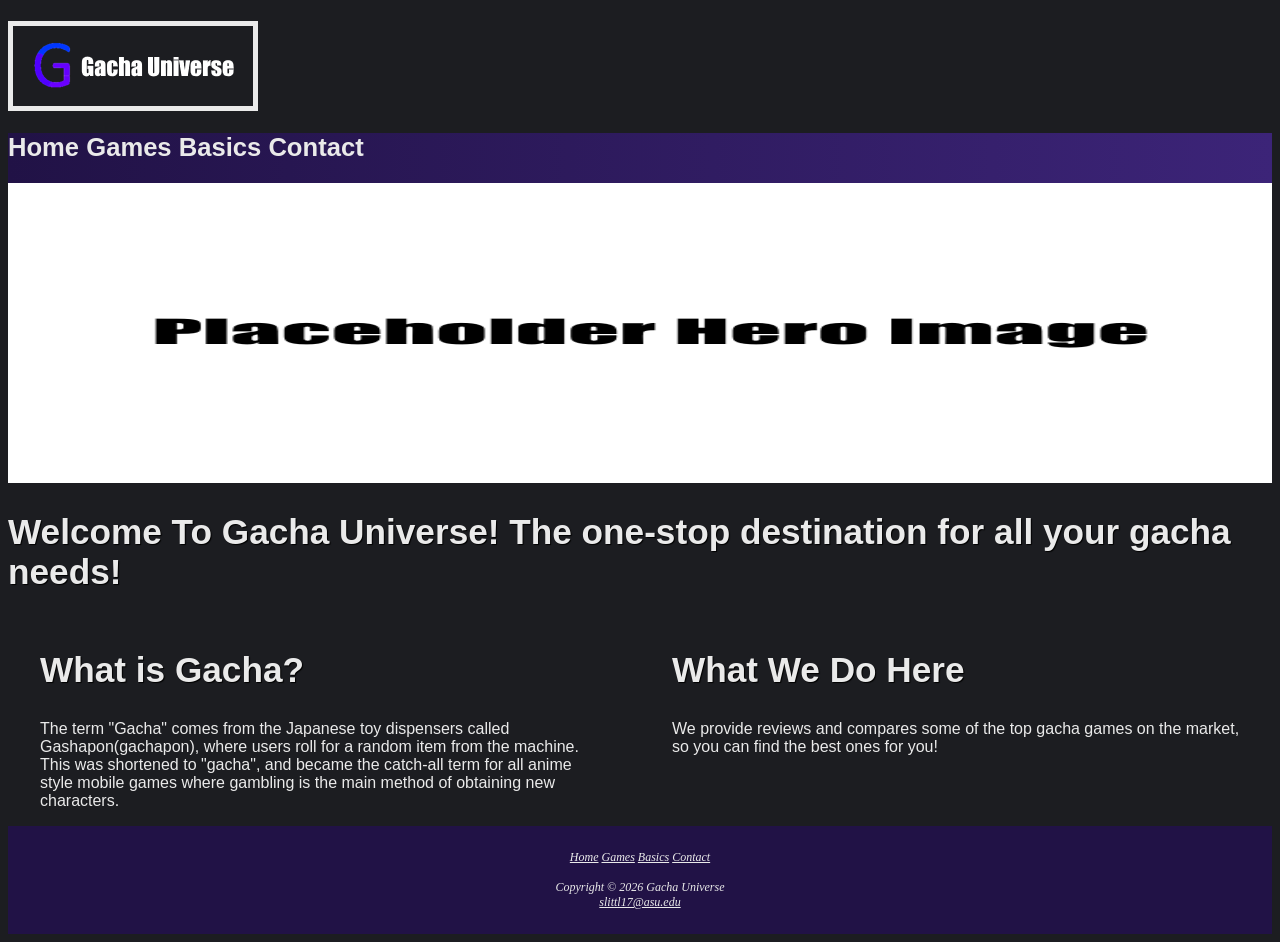
==== basics.html @ 17bcbbef "Updated games and contact, as well as added pictures" ====
<!DOCTYPE html>
<html>
<head>
    <meta charset='utf-8'>
    <meta http-equiv='X-UA-Compatible' content='IE=edge'>
    <title>Gacha Universe :: Basics</title>
    <meta name='viewport' content='width=device-width, initial-scale=1'>
    <link rel='stylesheet' type='text/css' media='screen' href='gacha.css'>
    <script src='main.js'></script>
</head>
<body>

    <header>
        <h1><img src='./TextLogo.png' alt='Logo'></h1>
    </header>

    <nav>
        <div id="navwrapper">
            <a href="index.html">Home</a>
            <a href="games.html">Games</a>
            <a href="basics.html">Basics</a>
            <a href="contact.html">Contact</a>
        </div>
    </nav>

    <div id="homehero" class="hero"></div>

    <main>
        <h2>Welcome To Gacha Universe! The one-stop destination for all your gacha needs!</h2>

        <div class ="flow">
            <section>
                <h2>What is Gacha?</h2>
                <p>The term "Gacha" comes from the Japanese toy dispensers called Gashapon(gachapon),
                     where users roll for a random item from the machine. This was shortened to "gacha", and became the catch-all term for all
                      anime style mobile games where gambling is the main method of obtaining new characters.</p>
            </section>
            <section>
                <h2>What We Do Here</h2>
                <p>We provide reviews and compares some of the top gacha games on the market, so you can find the best ones for you!</p>
            </section>
        </div>

    </main>

    <footer>
        <a href="index.html">Home</a>
        <a href="games.html">Games</a>
        <a href="basics.html">Basics</a>
        <a href="contact.html">Contact</a>

        <br> <br>

        Copyright &copy; 2026 Gacha Universe
        <br>
        <a href="slittl17@asu.edu">slittl17@asu.edu</a>
    </footer>

</body>
</html>
---- gacha.css ----
body {
    background-color: #1c1d21;
    font-family: Arial, Helvetica, sans-serif;
    color: #EAEAEA;
}

h1 {
    border: 5px solid #EAEAEA;
    width: 240px;
    height: 80px;
    display: block;
}

h2 {
    font-size: 220%;
    color: #EAEAEA;
    text-shadow: 1px 1px 1px #000000;
}

h3 {
    font-size: 200%;
}

nav {
    font-weight: bold;
    font-size: 160%;
    padding: 0px;
    text-align: left;
    display: block;
}

#navwrapper {
    background-color: #90C7E3;
    background-image: linear-gradient(to right, #211246, #3c2478);
    height: 50px;
    align-items: center;
}

nav a{
    text-decoration: none;
}

a:link {
    color: #EAEAEA;
}

a:visited {
    color: #EAEAEA;
}

a:hover {
    color: #A52A2A;
}

footer {
    font-family: Georgia, 'Times New Roman', serif;
    font-size: 75%;
    font-style: italic;
    color: #EAEAEA;
    text-align: center;
    padding: 2em;
    background-color: #211246;
}

section {
    margin-left: 2em;
    margin-right: 2em;
    flex: 1;
}

form {
    display: flex;
    flex-direction: column;
    flex-wrap: nowrap;
}

form input {
    margin-bottom: 0.5em;
}

form textarea {
    margin-bottom: 0.5em;
}

#homehero {
    height: 300px;
    background-image: url(indexHero.png);
    background-repeat: no-repeat;
    background-size: 100% 100%;
}


.flow {
    display: flex;
    flex-direction: row;
}

@supports (display: grid) {
        nav ul {
            flex-direction: column;
            padding-top: 1em;
        }

        header {
            grid-area: header;
        }

        main {
            grid-area: main;
        }

        nav {
            grid-area: nav;
        }

        .hero {
            grid-area: hero;
        }

        footer {
            grid-area: footer;
        }

        #wrapper {
            display: grid;
            grid-template: "header header"
                            "hero hero"
                            "main main"
                            "footer footer" / 180px 1fr;
        }

    }
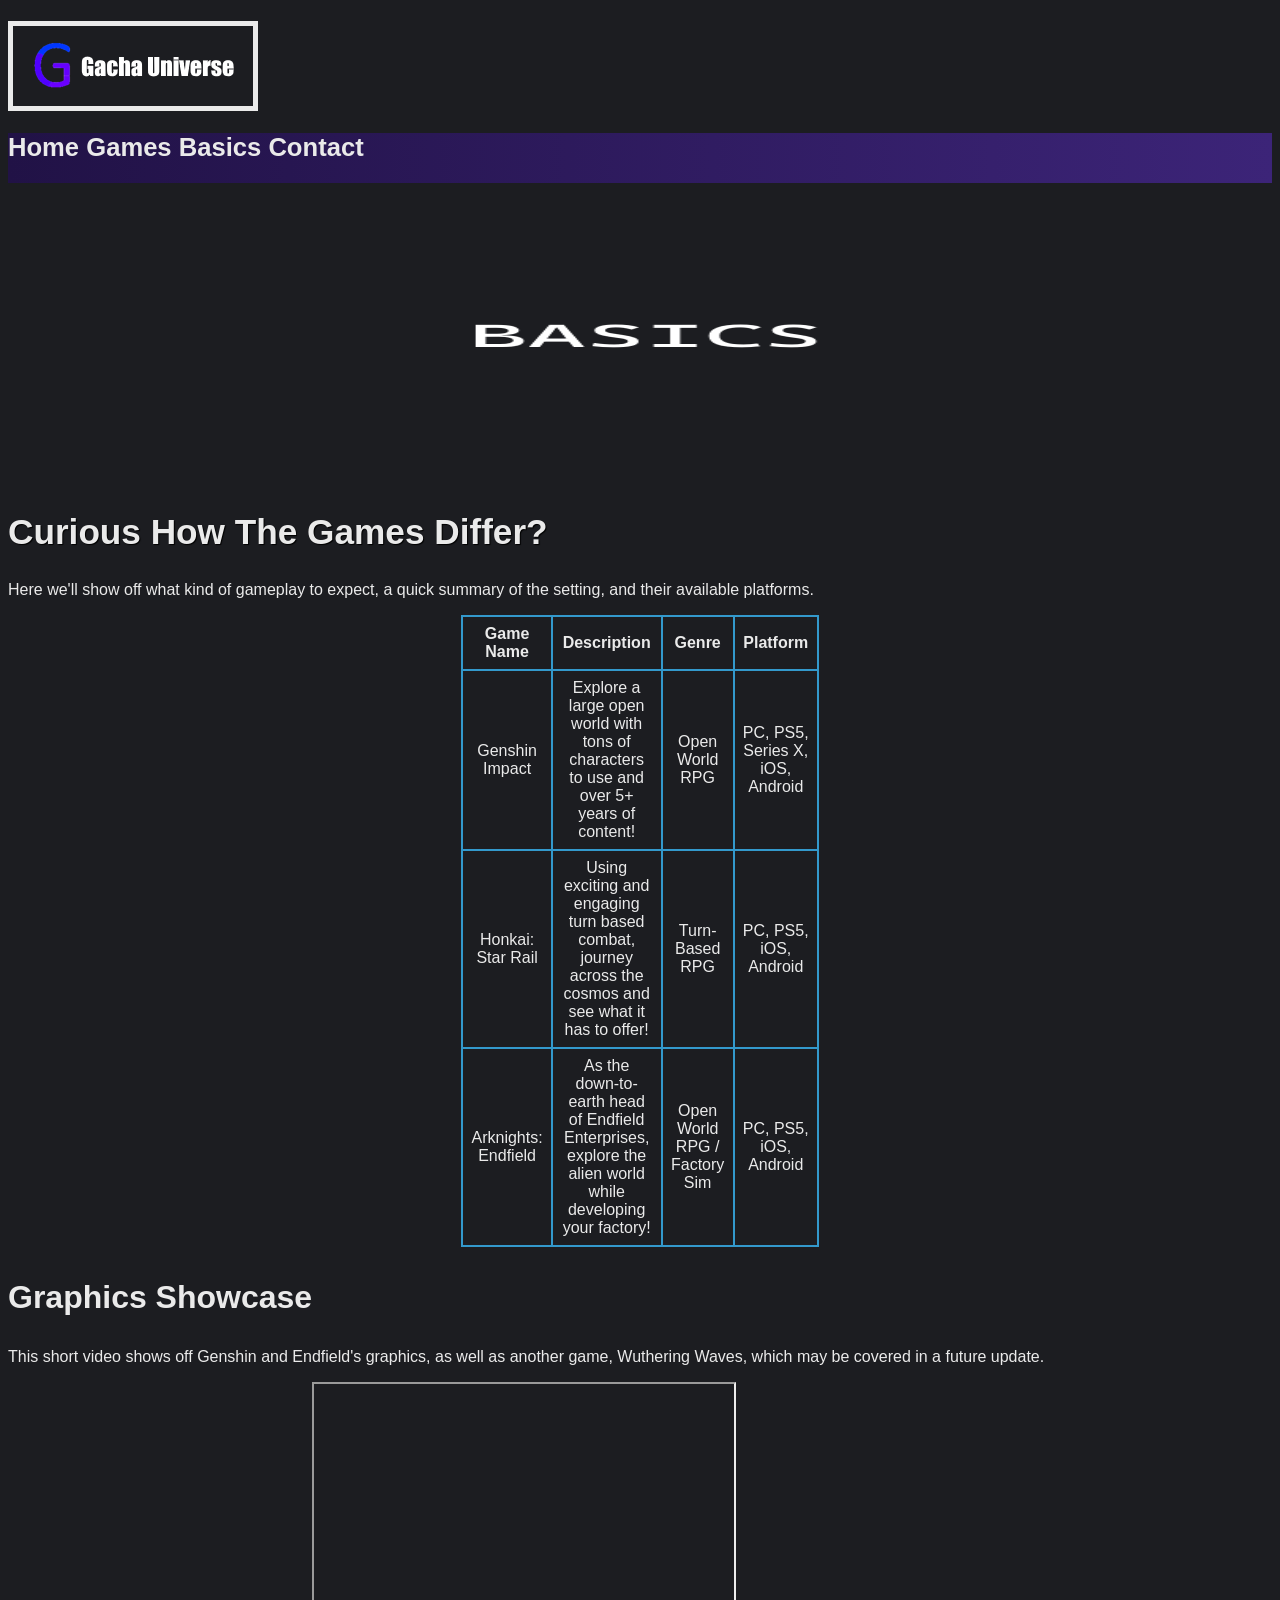
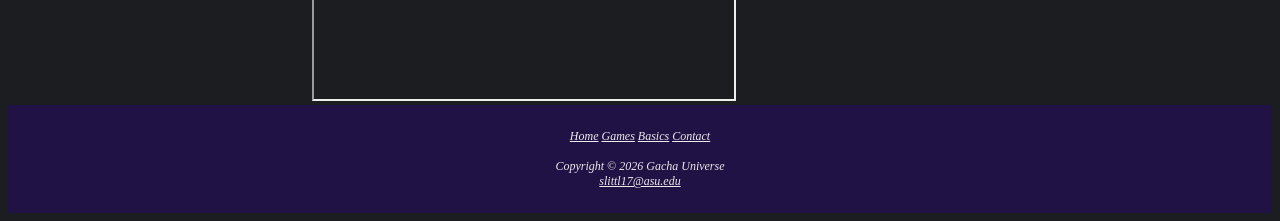
==== commit be215c38: "Updated Images, Finished games, finalized project" ====
--- a/basics.html
+++ b/basics.html
@@ -5,6 +5,7 @@
     <meta http-equiv='X-UA-Compatible' content='IE=edge'>
     <title>Gacha Universe :: Basics</title>
     <meta name='viewport' content='width=device-width, initial-scale=1'>
+            <meta name="description" content="Gacha Universe is the one-stop spot for all your gacha needs! Find your new favorite game here!">
     <link rel='stylesheet' type='text/css' media='screen' href='gacha.css'>
     <script src='main.js'></script>
 </head>
@@ -23,23 +24,57 @@
         </div>
     </nav>
 
-    <div id="homehero" class="hero"></div>
+    <div id="basicshero" class="hero"></div>
 
     <main>
-        <h2>Welcome To Gacha Universe! The one-stop destination for all your gacha needs!</h2>
+        <h2>Curious How The Games Differ?</h2>
 
-        <div class ="flow">
+        <p>
+            Here we'll show off what kind of gameplay to expect, a quick summary of the setting, and their available platforms.
+        </p>
+
+        <div class = "flow">
             <section>
-                <h2>What is Gacha?</h2>
-                <p>The term "Gacha" comes from the Japanese toy dispensers called Gashapon(gachapon),
-                     where users roll for a random item from the machine. This was shortened to "gacha", and became the catch-all term for all
-                      anime style mobile games where gambling is the main method of obtaining new characters.</p>
             </section>
+
             <section>
-                <h2>What We Do Here</h2>
-                <p>We provide reviews and compares some of the top gacha games on the market, so you can find the best ones for you!</p>
+                <table>
+                        <tr>
+                            <th>Game Name</th>
+                            <th>Description</th>
+                            <th>Genre</th>
+                            <th>Platform</th>
+                        </tr>
+                        <tr>
+                            <td>Genshin Impact</td>
+                            <td class="text">Explore a large open world with tons of characters to use and over 5+ years of content!</td>
+                            <td>Open World RPG</td>
+                            <td>PC, PS5, Series X, iOS, Android</td>
+                        </tr>
+                        <tr>
+                            <td>Honkai: Star Rail</td>
+                            <td class="text">Using exciting and engaging turn based combat, journey across the cosmos and see what it has to offer!</td>
+                            <td>Turn-Based RPG</td>
+                            <td>PC, PS5, iOS, Android</td>
+                        </tr>
+                        <tr>
+                            <td>Arknights: Endfield</td>
+                            <td class="text">As the down-to-earth head of Endfield Enterprises, explore the alien world while developing your factory!</td>
+                            <td>Open World RPG / Factory Sim</td>
+                            <td>PC, PS5, iOS, Android</td>
+                        </tr>
+                    </table>
             </section>
-        </div>
+
+            <section></section>
+         </div>
+
+         <h3>Graphics Showcase</h3>
+
+         <p>This short video shows off Genshin and Endfield's graphics, as well as another game, Wuthering Waves, which may be covered in a future update.</p>
+
+         <video></video>
+         <iframe width="420" height="315" src="https://www.youtube.com/embed/_eTi2ci0qvA"></iframe>
 
     </main>
 
@@ -53,7 +88,7 @@
 
         Copyright &copy; 2026 Gacha Universe
         <br>
-        <a href="slittl17@asu.edu">slittl17@asu.edu</a>
+        <a href="mailto:slittl17@asu.edu">slittl17@asu.edu</a>
     </footer>
 
 </body>
--- a/gacha.css
+++ b/gacha.css
@@ -18,6 +18,10 @@
 }
 
 h3 {
+    font-size: 200%;
+}
+
+b {
     font-size: 200%;
 }
 
@@ -68,6 +72,21 @@
     flex: 1;
 }
 
+table {
+    border: 2px solid #3399CC;
+    border-collapse: collapse;
+}
+
+td, th {
+    border: 2px solid #3399CC;
+    padding: 0.5em;
+}
+
+td {
+    text-align: center;
+}
+
+
 form {
     display: flex;
     flex-direction: column;
@@ -85,6 +104,20 @@
 #homehero {
     height: 300px;
     background-image: url(indexHero.png);
+    background-repeat: no-repeat;
+    background-size: 100% 100%;
+}
+
+#gameshero {
+    height: 300px;
+    background-image: url(gamesHero.png);
+    background-repeat: no-repeat;
+    background-size: 100% 100%;
+}
+
+#basicshero {
+    height: 300px;
+    background-image: url(basicsHero.png);
     background-repeat: no-repeat;
     background-size: 100% 100%;
 }
